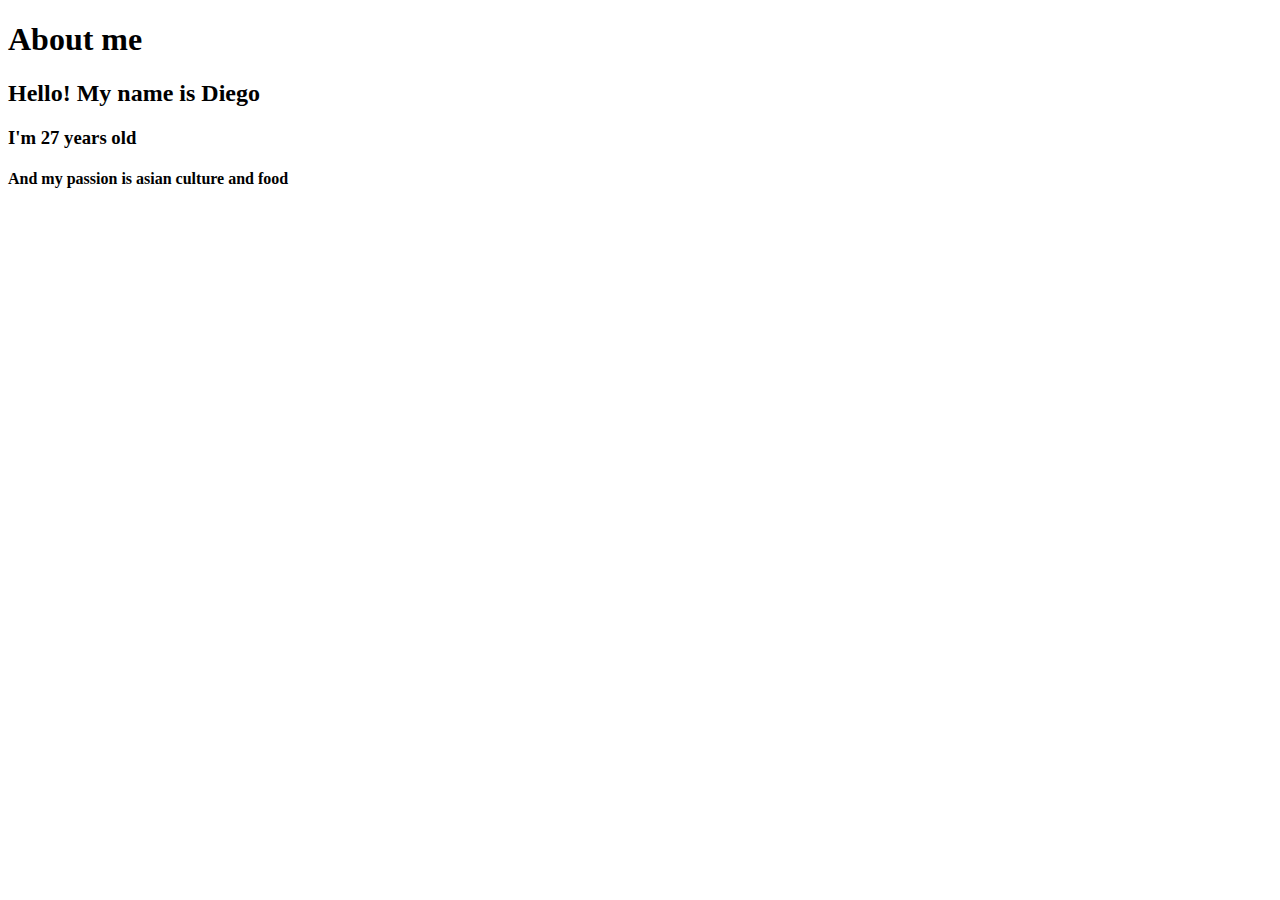
==== about me.html @ 0ccb1010 "added about me page" ====
<!DOCTYPE html>
<html lang="en">
<head>
    <meta charset="UTF-8">
    <title>Title</title>
</head>
<body>
<h1>About me</h1>
<h2>Hello! My name is Diego</h2>
<h3>I'm 27 years old</h3>
<h4>And my passion is asian culture and food</h4>
</body>
</html>
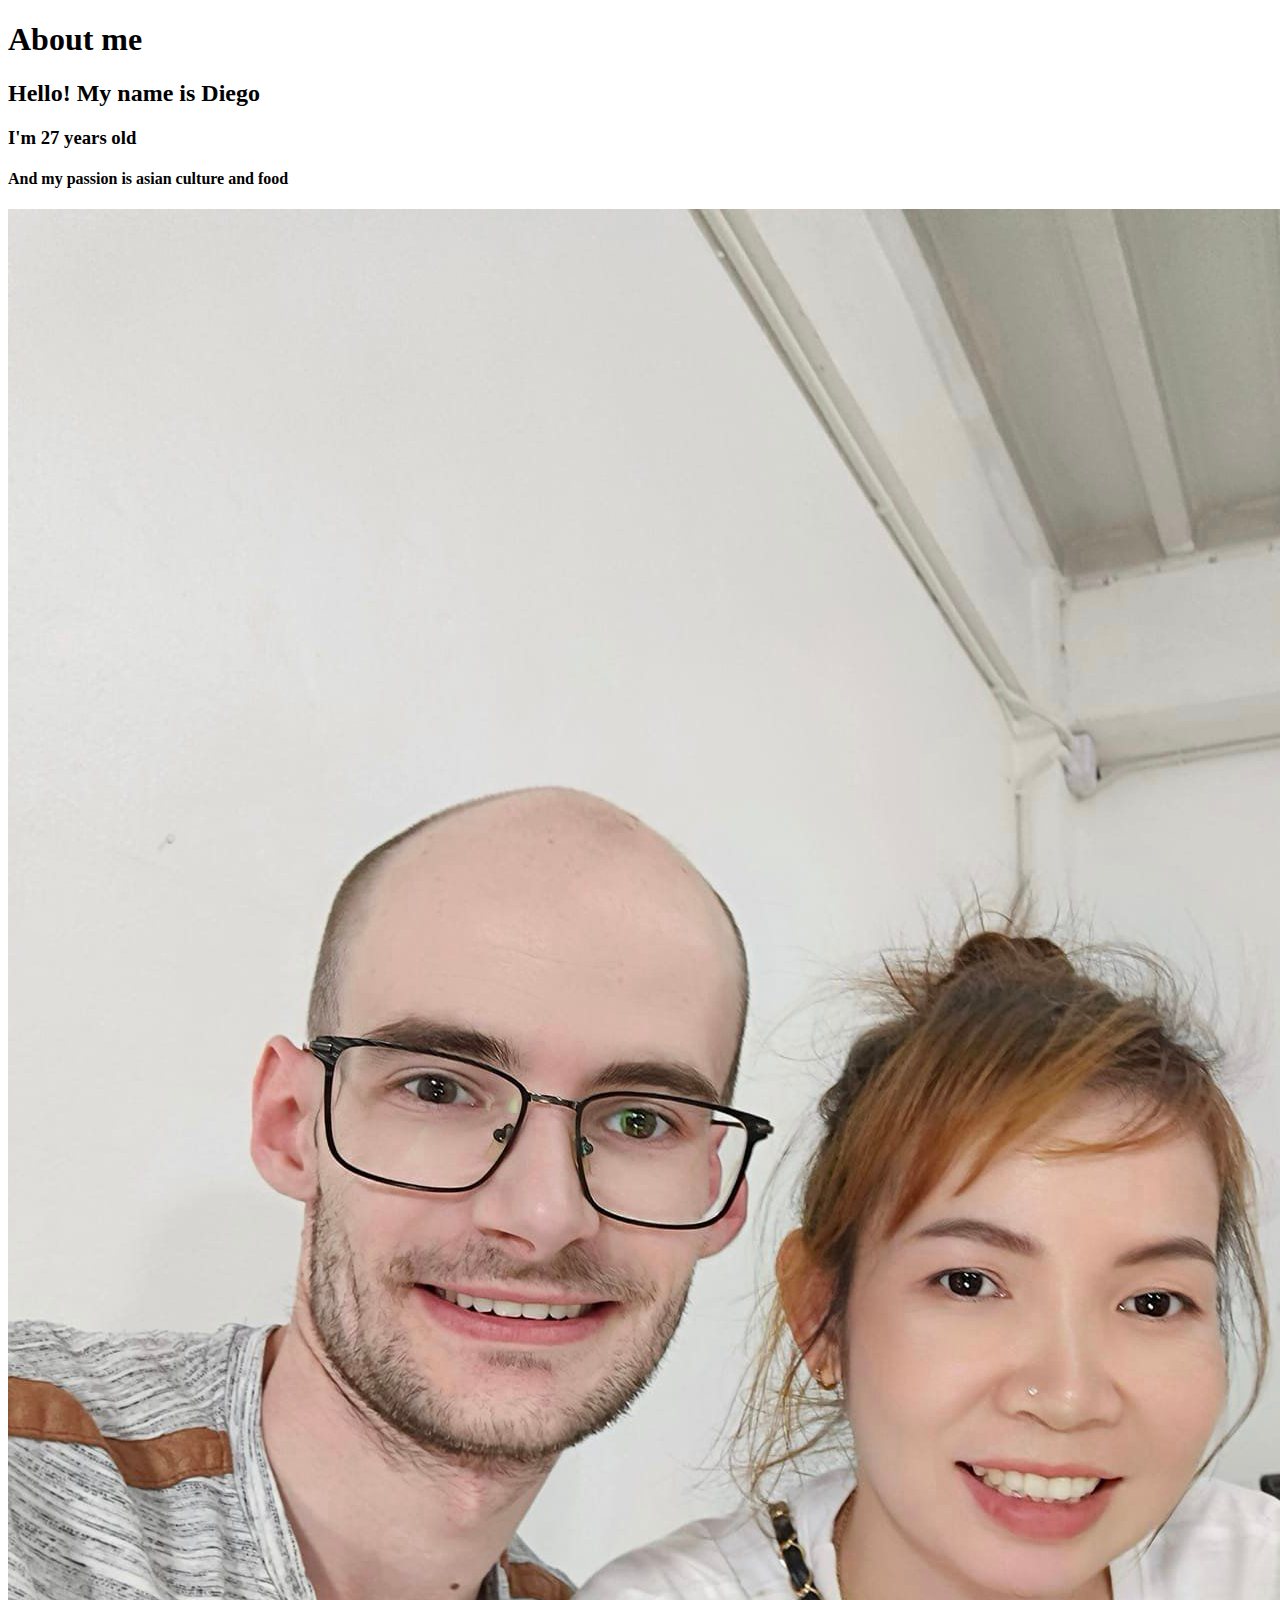
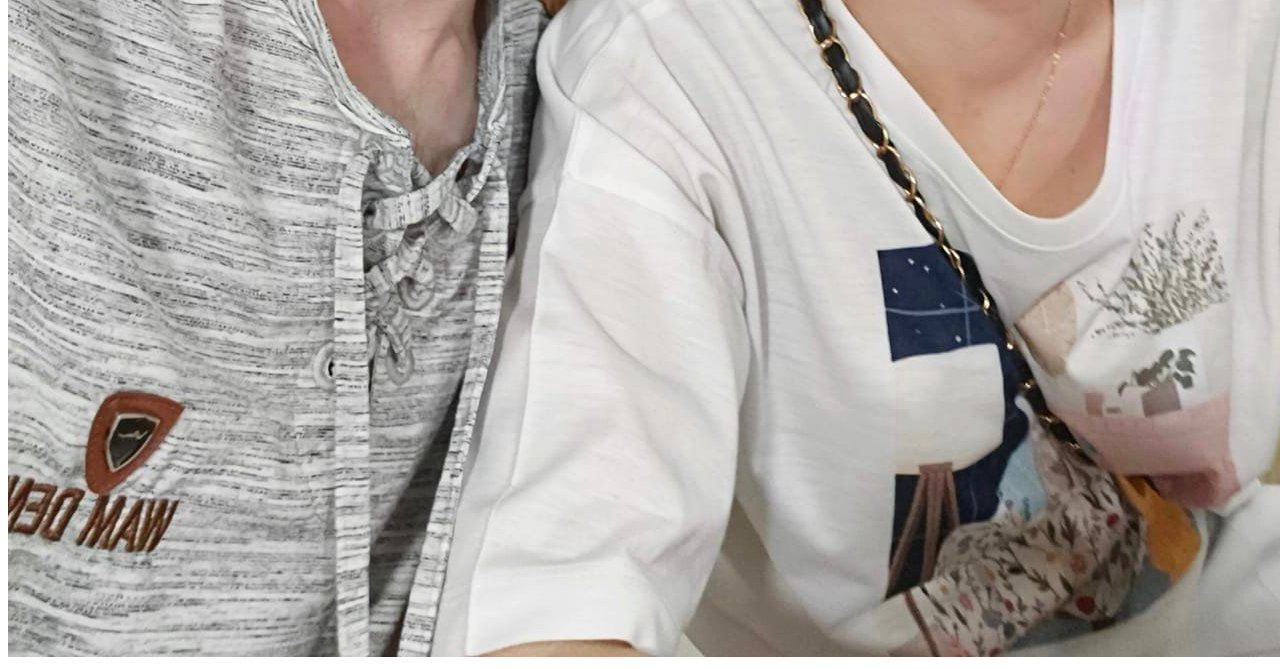
==== commit 1feb57b4: "foto toegevoegd" ====
--- a/about me.html
+++ b/about me.html
@@ -9,5 +9,6 @@
 <h2>Hello! My name is Diego</h2>
 <h3>I'm 27 years old</h3>
 <h4>And my passion is asian culture and food</h4>
+<img src="nok.jpg">
 </body>
 </html>